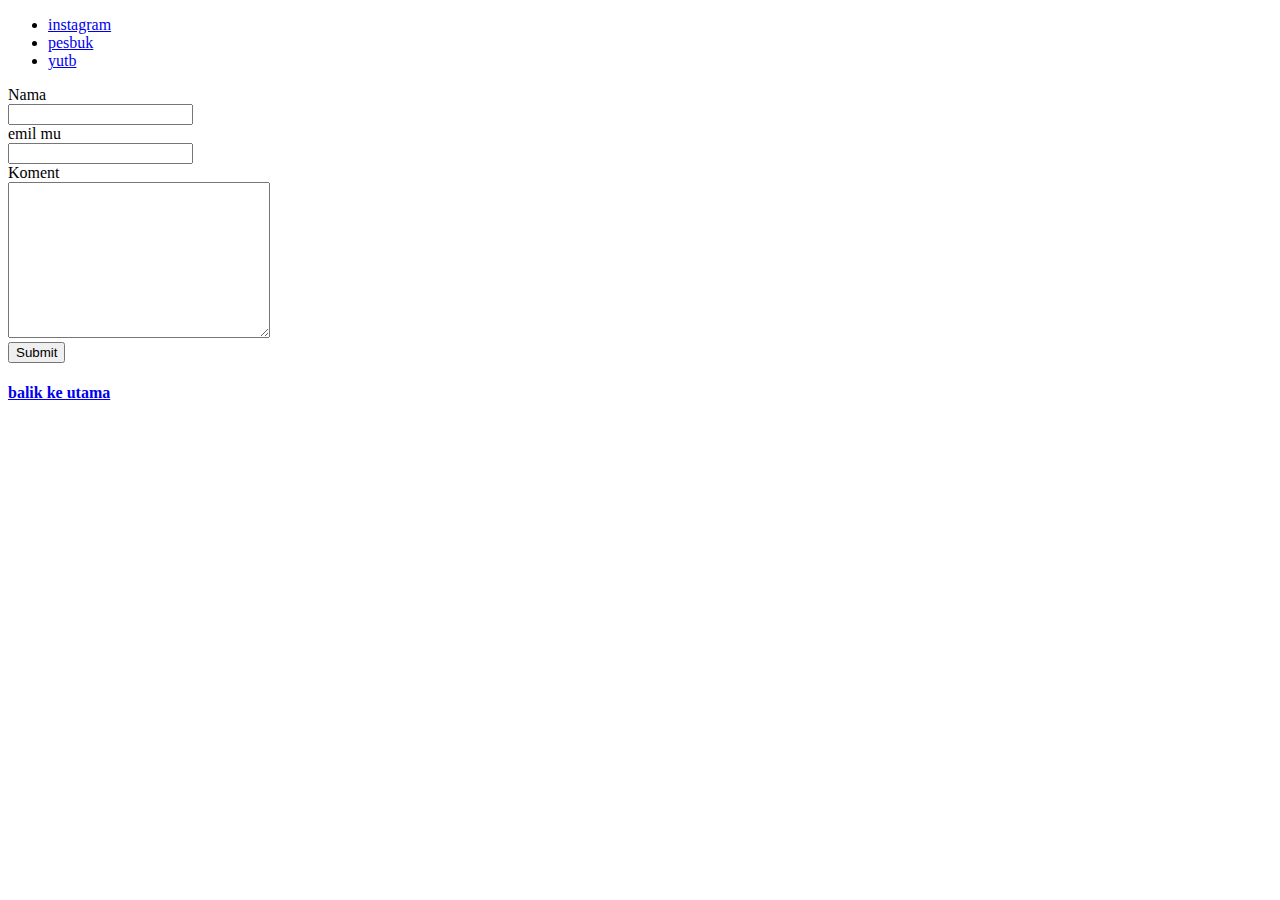
==== contact.html @ 05bced49 "Add Initial CV web" ====
<!DOCTYPE html>
<html lang="en">
  <head>
    <meta charset="UTF-8" />
    <meta http-equiv="X-UA-Compatible" content="IE=edge" />
    <meta name="viewport" content="width=device-width, initial-scale=1.0" />
    <title>kontak Gwejh</title>
  </head>
  <body>
    <ul>
      <li>
        <a href="https://www.instagram.com/daffabizma/" target="_blank"
          >instagram</a
        >
      </li>
      <li>
        <a href="https://www.facebook.com/cirengwangy/" target="_blank"
          >pesbuk</a
        >
      </li>
      <li><a href="https://www.youtube.com/">yutb</a></li>
    </ul>
    <form action="mailto:cirengisi158@gmail.com" method="post">
      <label>Nama</label><br />
      <input type="text" /><br />
      <label>emil mu</label><br />
      <input type="email" name="" id="" /><br />
      <label>Koment</label><br />
      <textarea name="Cmen coy" id="" cols="30" rows="10"></textarea><br />
      <input type="submit" />
    </form>
    <a href="indeks.htm"><h4>balik ke utama</h4></a>
  </body>
</html>
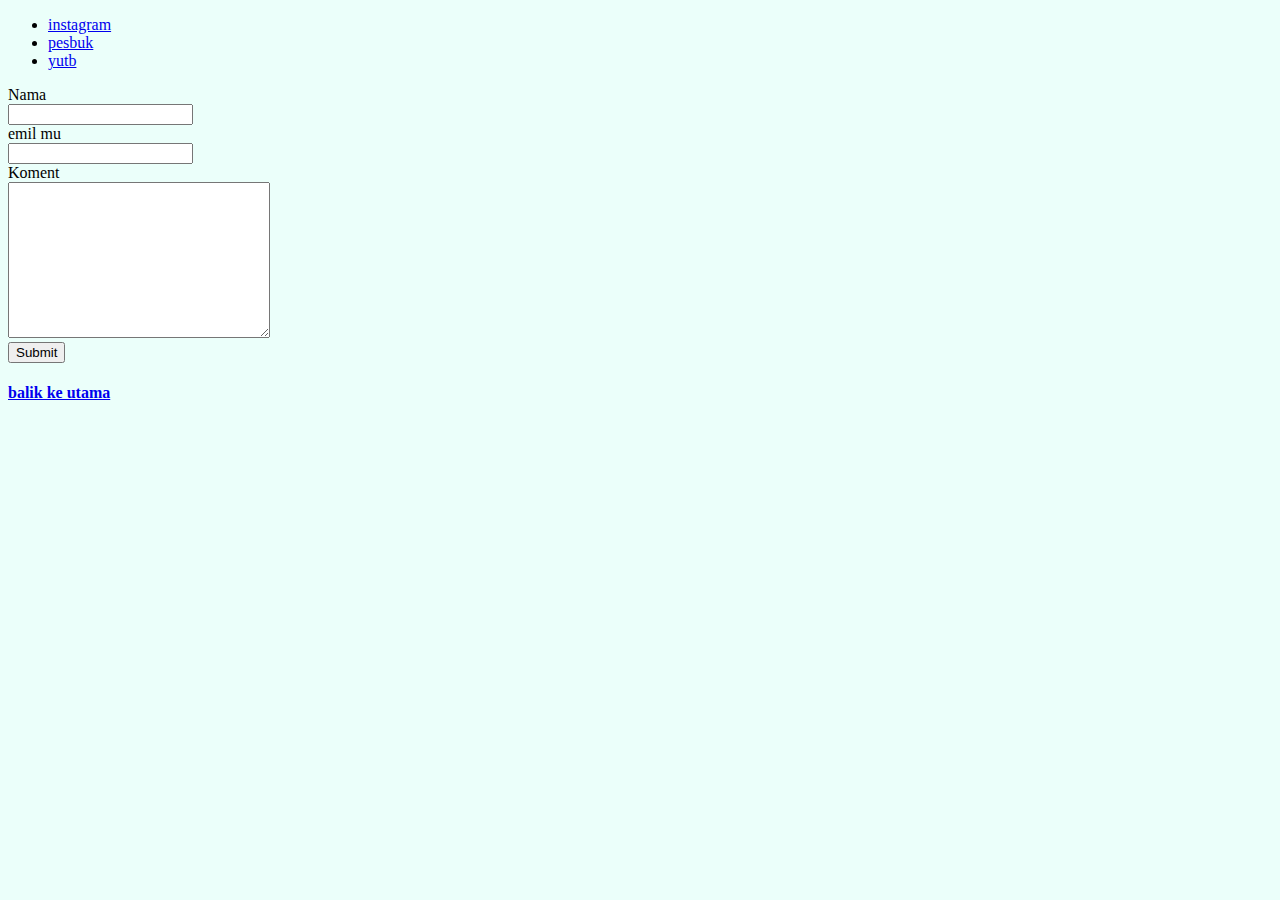
==== commit 6e0061ae: "Update contact.html" ====
--- a/contact.html
+++ b/contact.html
@@ -5,6 +5,7 @@
     <meta http-equiv="X-UA-Compatible" content="IE=edge" />
     <meta name="viewport" content="width=device-width, initial-scale=1.0" />
     <title>kontak Gwejh</title>
+    <link rel="stylesheet" href="css/style.css" />
   </head>
   <body>
     <ul>
@@ -29,6 +30,6 @@
       <textarea name="Cmen coy" id="" cols="30" rows="10"></textarea><br />
       <input type="submit" />
     </form>
-    <a href="indeks.htm"><h4>balik ke utama</h4></a>
+    <a href="https://daooabh.github.io/CV/"><h4>balik ke utama</h4></a>
   </body>
 </html>
--- a/css/style.css
+++ b/css/style.css
@@ -0,0 +1,18 @@
+body {
+  background-color: #ebfffa;
+}
+hr {
+  background-color: rgba(169, 185, 173, 0);
+  border-style: none;
+  border-top-style: dotted;
+  border-color: #748f89;
+  border-width: 5px;
+  height: 0px;
+  width: 10%;
+}
+h1 {
+  color: #66bfbf;
+}
+h3 {
+  color: #66bfbf;
+}
